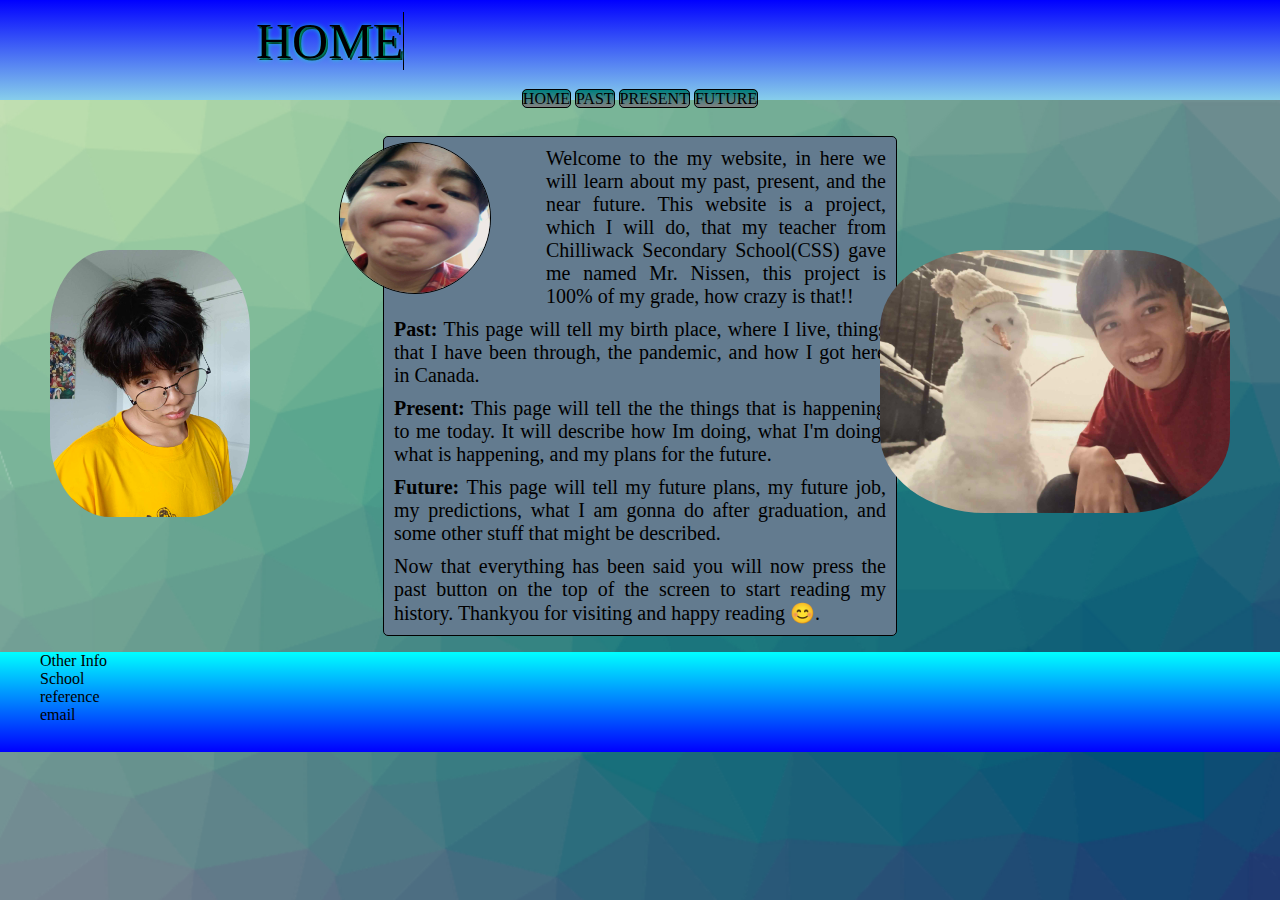
==== index.html @ e3422e0b "Update and rename indext.html to index.html" ====
<!DOCTYPE html>

<html>

<head>
    <title>Gian Juns Website</title>
    <link rel="stylesheet" href="MyWebsiteStory.css">
    <link rel="icon" type="Logo/png" href="Logo.png">
</head>

<body>
    <img src="ME.jpg" alt="" id="me2">
    <img src="snowme.jpg" alt="" id="me3">
    
    <div id="div1">
        <div id="div2">HOME</div>
        
    </div>

    <div class="pagination">
        <a href="Home.html">HOME</a>
        <a href="Past.html">PAST</a>
        <a href="Present.html">PRESENT</a>
        <a href="future.html">FUTURE</a>
    </div>

    <br>

    <div id="mainpoint">
        <img src="dude.jpg" alt="Me" id="Me">
        <div id="wall"></div>
        <p class="pgroup">Welcome to the my website, in here we will learn about my past, present, and the near future. This website is a project, which I will do, that my teacher from Chilliwack Secondary School(CSS) gave me named Mr. Nissen, this project is 100% of my grade, how crazy is that!! </p>
        <p class="pgroup"><strong>Past: </strong> This page will tell my birth place, where I live, things that I have been through, the pandemic, and how I got here in Canada.</p>
        <p class="pgroup"><strong>Present:</strong> This page will tell the the things that is happening to me today. It will describe how Im doing, what I'm doing, what is happening, and my plans for the future.</p>
        <p class="pgroup"><strong>Future: </strong> This page will tell my future plans, my future job, my predictions, what I am gonna do after graduation, and some other stuff that might be described.</p>
        <p class="pgroup">Now that everything has been said you will now press the past button on the top of the screen to start reading my history. Thankyou for visiting and happy reading 😊.</p>
    </div>

    <nav class="others">
        <ul>
            <li><a href="">Other Info</a></li>
            <li><a href="">School</a></li>
            <li><a href="">reference</a></li>
            <li><a href="">email</a></li>
        </ul>
    </nav>
    
</body>

</html>
---- MyWebsiteStory.css ----
body{
    background-image: url("Cool\ picture.png");
    background-repeat: no-repeat;
    background-attachment: fixed;
    background-position: center;
    background-size: cover;
    margin: 0px;
}
p{
    text-size-adjust: 100;
}
#div1{
    border: 0px solid;
    background: linear-gradient(blue, skyblue);
    height: 100px;

    position: relative;
}
#div2{
    text-shadow: 1px 1px 5px rgb(0, 255, 195), 2px 2px 0px black;
    border-right: 1px solid;
    font-size: 50px;
    padding-left: 20%;
    
    position: absolute;
    bottom: 30%;
}
#mainpoint{
    border-image: url();
    border-radius: 5px;
    background-color: rgb(99, 123, 143);
    border-style: solid;
    border-width: 1px;
    height: auto;
    width: 40%;
    position: static;
    
    margin-left: auto;
    margin-right: auto;
    
    text-align: justify;

}
#mainpoint p{
    margin: 10px;
}
#mainpoint img{
    margin: 5px;
}
.pgroup{
    font-size: 20px;
}
.pagination{
    position: relative;
    bottom: 10px;
    text-align: center;

}
.pagination :hover{
    color: white;
}
.pagination :active{
    color: blue;
}
.pagination a{
    background: linear-gradient( teal, grey);
    border: 1px solid;
    color: black;
    text-decoration: none;
    border-radius: 5px;
}
.others{
    width: 100%;
    background: linear-gradient( aqua, blue);
    height: 100px;
}
.others ul{
    list-style-type: none;
}
.others a{
    text-decoration: none;
    color: black;
}
#Me{
    width: 150px;
    height: 150px;
    border: 1px solid;
    border-radius: 50%;
    float: left;

    position: relative;
    right: 50px;

    background-position: 100px 0px;

    
}
#me2{
    position: absolute;
    width: 200px;
    top: 250px;
    left: 50px;
    border-radius: 30%;
    
}
#me3{
    position: absolute;
    width: 350px;
    top: 250px;
    right: 50px;
    border-radius: 30%;
}
#me4{
    width: 100px;
    float: left;
    border-radius: 20%;
    border: 1px solid;
    position: relative;
    bottom: 10px;
}
#Myflag{
    width: 150px;
    float: right;

}
#theguy{
    width: 150px;
    float: left;
}
#thefarm{
    width: 150px;
    float: right;
}
#sis1{
    width: 150px;
    float: right;
}
#sis2{
    width: 200px;
    float: left;
}
#me5{
    width: 100px;
    float: left;
}
#fampic{
    width: 100px;
    float: right;
}
#thedudes{
    width: 200px;
    float: left;
}
#crazy{
    width: 200px;
    float: left;
}
.even{
    width: 100px;
    float: right;
}
.odd{
    width: 100px;
    float: left;
}
#school{
    width: 200px;
    float: left;
}
#programming{
    width: 200px;
    float: left;
}
#frinds{
    width: 100px;
    float: left;
}
#frinds2{
    width: 100px;
    float: right;
}
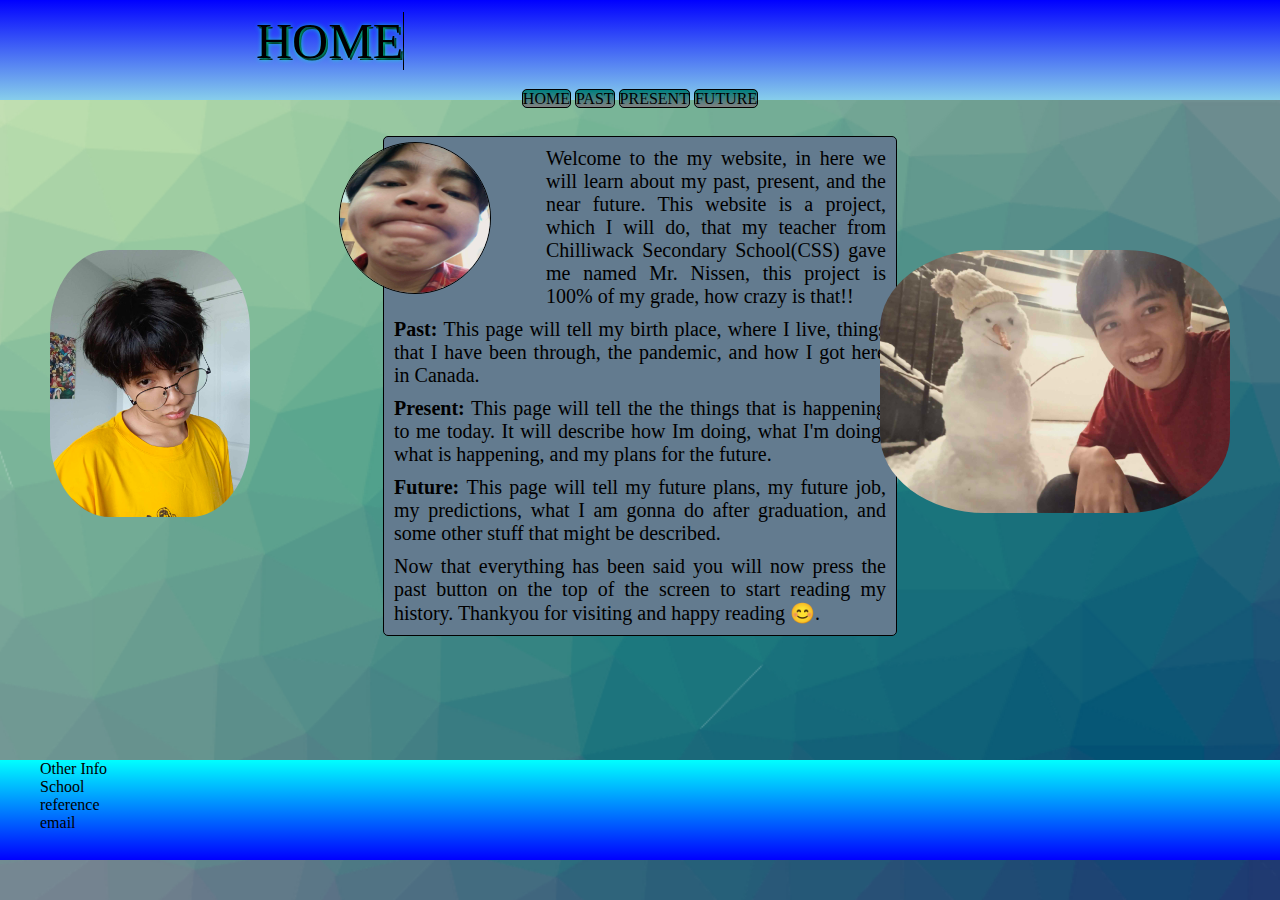
==== commit 0cd8b049: "Update index.html" ====
--- a/index.html
+++ b/index.html
@@ -35,7 +35,12 @@
         <p class="pgroup"><strong>Future: </strong> This page will tell my future plans, my future job, my predictions, what I am gonna do after graduation, and some other stuff that might be described.</p>
         <p class="pgroup">Now that everything has been said you will now press the past button on the top of the screen to start reading my history. Thankyou for visiting and happy reading 😊.</p>
     </div>
-
+    <br>
+    <br>
+    <br>
+    <br>
+    <br>
+    <br>
     <nav class="others">
         <ul>
             <li><a href="">Other Info</a></li>
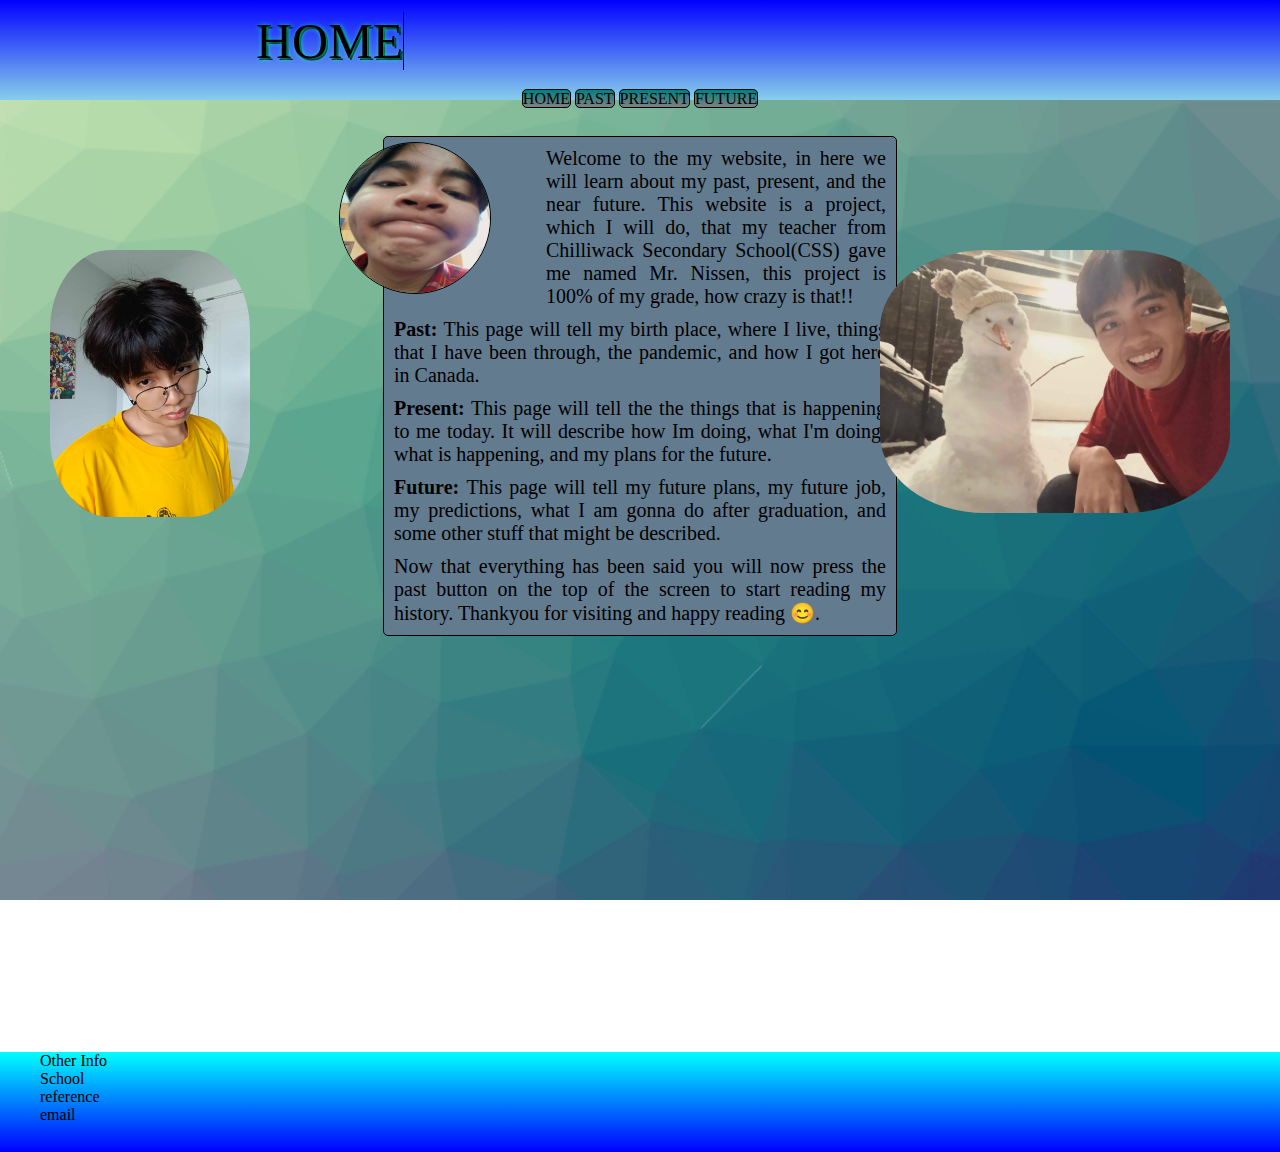
==== commit 2521dfc9: "Update index.html" ====
--- a/index.html
+++ b/index.html
@@ -18,7 +18,7 @@
     </div>
 
     <div class="pagination">
-        <a href="Home.html">HOME</a>
+        <a href="index.html">HOME</a>
         <a href="Past.html">PAST</a>
         <a href="Present.html">PRESENT</a>
         <a href="future.html">FUTURE</a>
@@ -34,21 +34,17 @@
         <p class="pgroup"><strong>Present:</strong> This page will tell the the things that is happening to me today. It will describe how Im doing, what I'm doing, what is happening, and my plans for the future.</p>
         <p class="pgroup"><strong>Future: </strong> This page will tell my future plans, my future job, my predictions, what I am gonna do after graduation, and some other stuff that might be described.</p>
         <p class="pgroup">Now that everything has been said you will now press the past button on the top of the screen to start reading my history. Thankyou for visiting and happy reading 😊.</p>
+        <div class="border"></div>
     </div>
-    <br>
-    <br>
-    <br>
-    <br>
-    <br>
-    <br>
-    <nav class="others">
+
+    <footer class="others">
         <ul>
             <li><a href="">Other Info</a></li>
             <li><a href="">School</a></li>
             <li><a href="">reference</a></li>
             <li><a href="">email</a></li>
         </ul>
-    </nav>
+    </footer>
     
 </body>
 
--- a/MyWebsiteStory.css
+++ b/MyWebsiteStory.css
@@ -73,6 +73,8 @@
     width: 100%;
     background: linear-gradient( aqua, blue);
     height: 100px;
+    position: relative;
+    top: 400px;
 }
 .others ul{
     list-style-type: none;
@@ -178,4 +180,4 @@
 #frinds2{
     width: 100px;
     float: right;
-}+}
